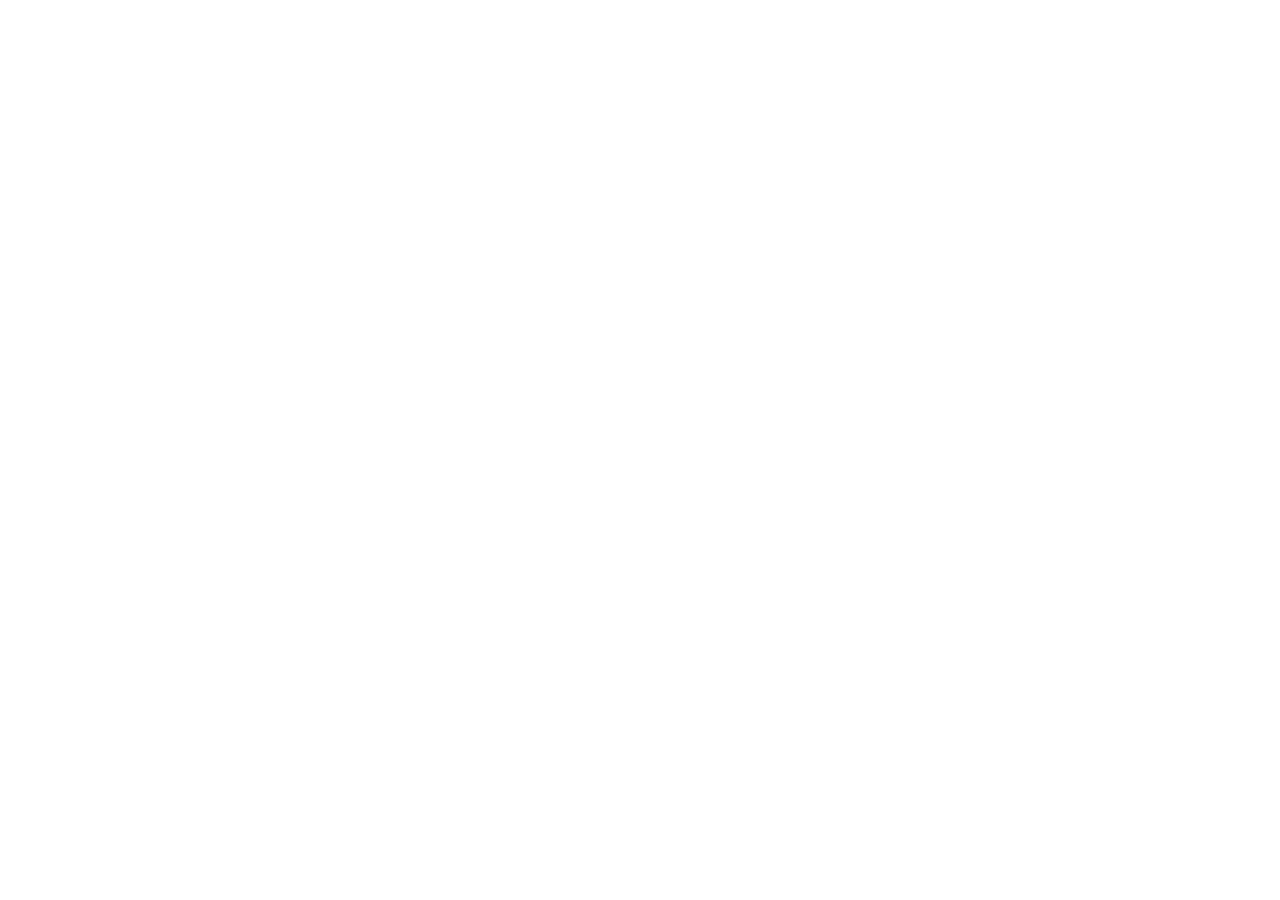
==== index.html @ 018b903f "반응형 시작" ====
<!DOCTYPE html>
<html lang="ko">
<head>
    <meta charset="UTF-8">
    <meta name="viewport" content="width=device-width, initial-scale=1.0">
    <title>반응형</title>
</head>
<body>
    
</body>
</html>
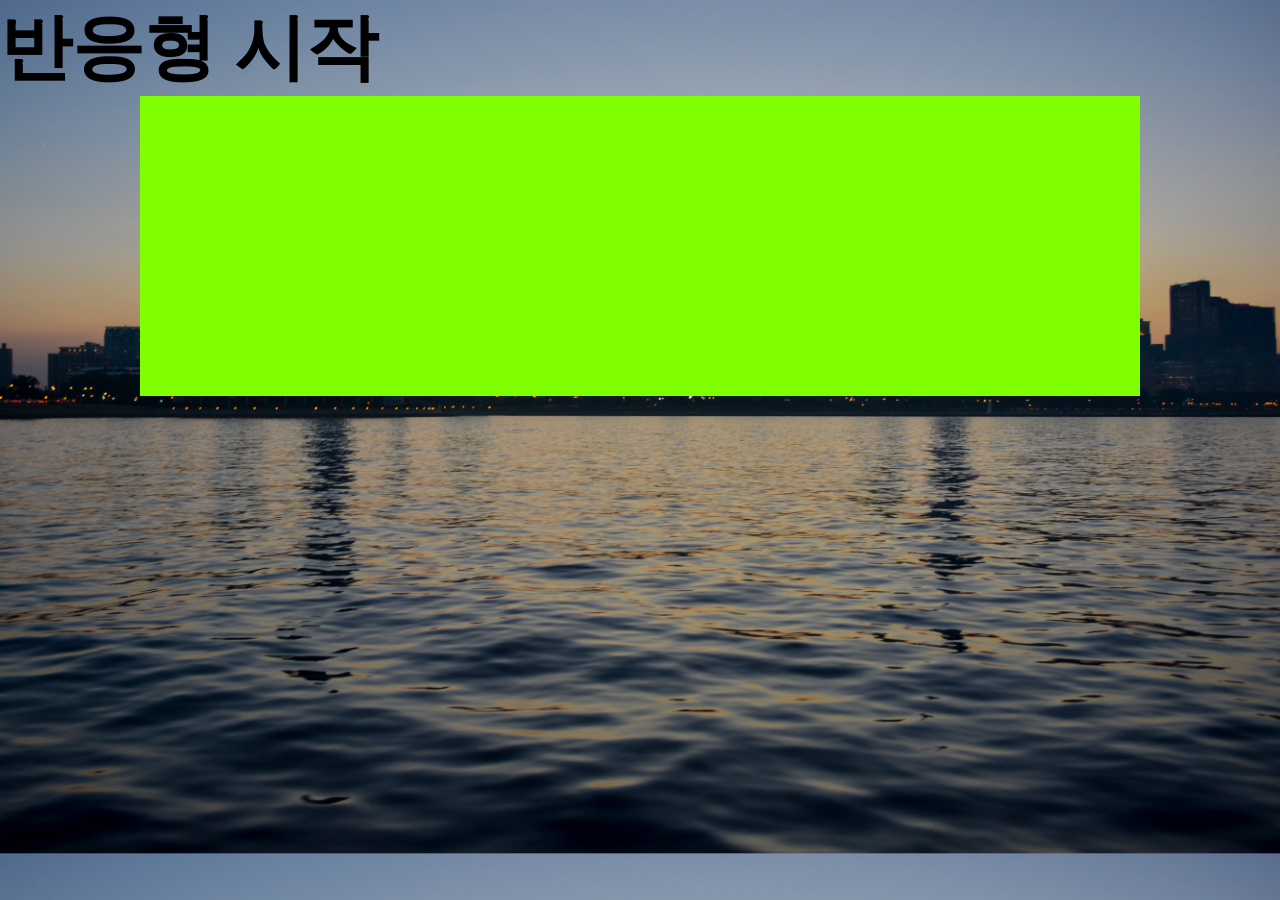
==== commit 06b2226d: "반응형 간단한 예제" ====
--- a/index.html
+++ b/index.html
@@ -3,9 +3,14 @@
 <head>
     <meta charset="UTF-8">
     <meta name="viewport" content="width=device-width, initial-scale=1.0">
-    <title>반응형</title>
+    <title>반응형 웹</title>
+    <link rel="stylesheet" href="css/main.css">
 </head>
 <body>
-    
+    <h1>반응형 시작</h1>
+    <h2>테블릿에서만 보임</h2>
+    <h3>모바일일때만 보임</h3>
+    <h4>❤🧡💛💚💙💜🤎🖤🤍</h4>
+    <div class="box"></div>
 </body>
 </html>
--- a/css/main.css
+++ b/css/main.css
@@ -0,0 +1,71 @@
+@import url("reset.css");
+body{
+    background-image: url("../images/bg0.jpg");
+    background-size: cover;
+}
+h1{
+    font-size: 72px;
+}
+h2{
+    display: none;
+}
+h3{
+    display: none;
+}
+h4{
+    display: none;
+}
+.box{
+    width: 80%;
+    max-width: 1000px;
+    min-width: 290px;
+    height: 300px;
+    margin: auto;
+    background-color: chartreuse;
+}
+/* 반응형 */
+/* 너비 1200px */
+@media(max-width:1200px){
+    body{
+        background:url("../images/bg0.jpg") ;
+    }
+    h1{
+        font-size: 48px;
+        color: red;
+    }
+}
+/* 너비 1000px */
+@media(max-width:1000px){
+    body{
+        background: url("../images/bg1.jpg");
+    }
+}
+/* 768px */
+@media(max-width:768px){
+    body{
+        background: url("../images/bg2.jpg");
+    }
+    /* h2보이게 */
+    h2{
+        display: block;
+    }
+}
+/*390px*/
+@media(max-width:390px){
+    body{
+        background: url("../images/bg3.jpg");
+    }
+    h1{
+        font-size: 24px;
+    }
+    /* h3보이게 */
+    h2{
+        display: none;
+    }
+    h3{
+        display: block;
+    }
+    h4{
+        display: block;
+    }
+}
